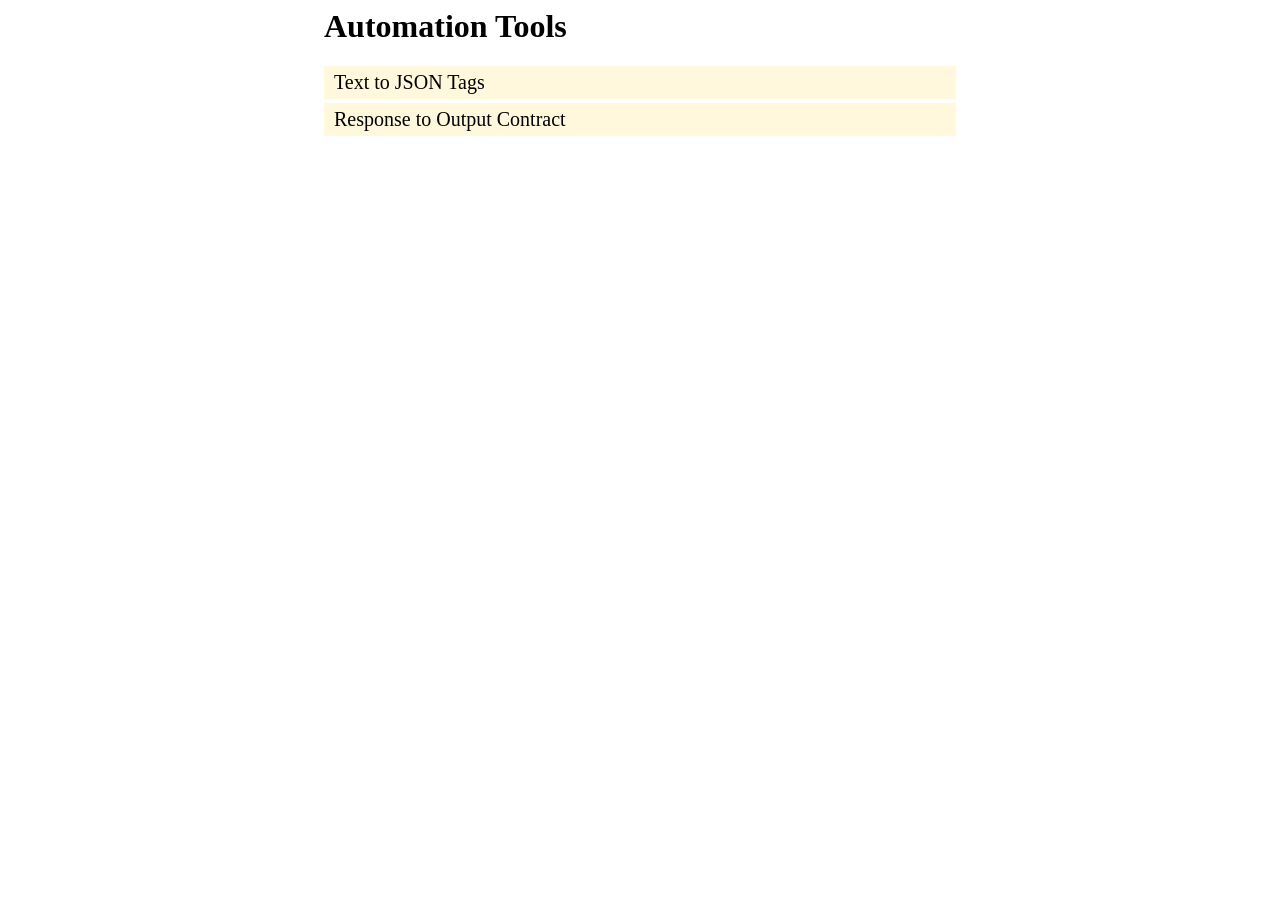
==== index.html @ 185b0553 "Update index.html" ====
<html>
	<head>
		<title>Zee Forum Company - Automation Tools</title>

		<style type="text/css">
			.wrapper {width:50%; margin: 0 auto;}
			.wrapper ul {list-style: none;padding: 0;}
			.wrapper ul li {background: cornsilk;font-size: 20px;margin: 4px 0px;}
			.wrapper ul li a {text-decoration: none;color: #000;width: 100%;display: block;padding: 5px 10px;}
			.wrapper ul li a:hover {background: aliceblue;}
		</style>
	</head>
  	<body>
    		<div class="wrapper">
			<h1>Automation Tools</h1>
			
			<ul>
				<li><a href="/text-to-tags.html" title="Contact">Text to JSON Tags</a></li>


				<!-- Cloud -->
				<li><a href="/response-to-object.html" title="Contact">Response to Output Contract</a></li>
			</ul>
		</div>
  	</body>
</html>
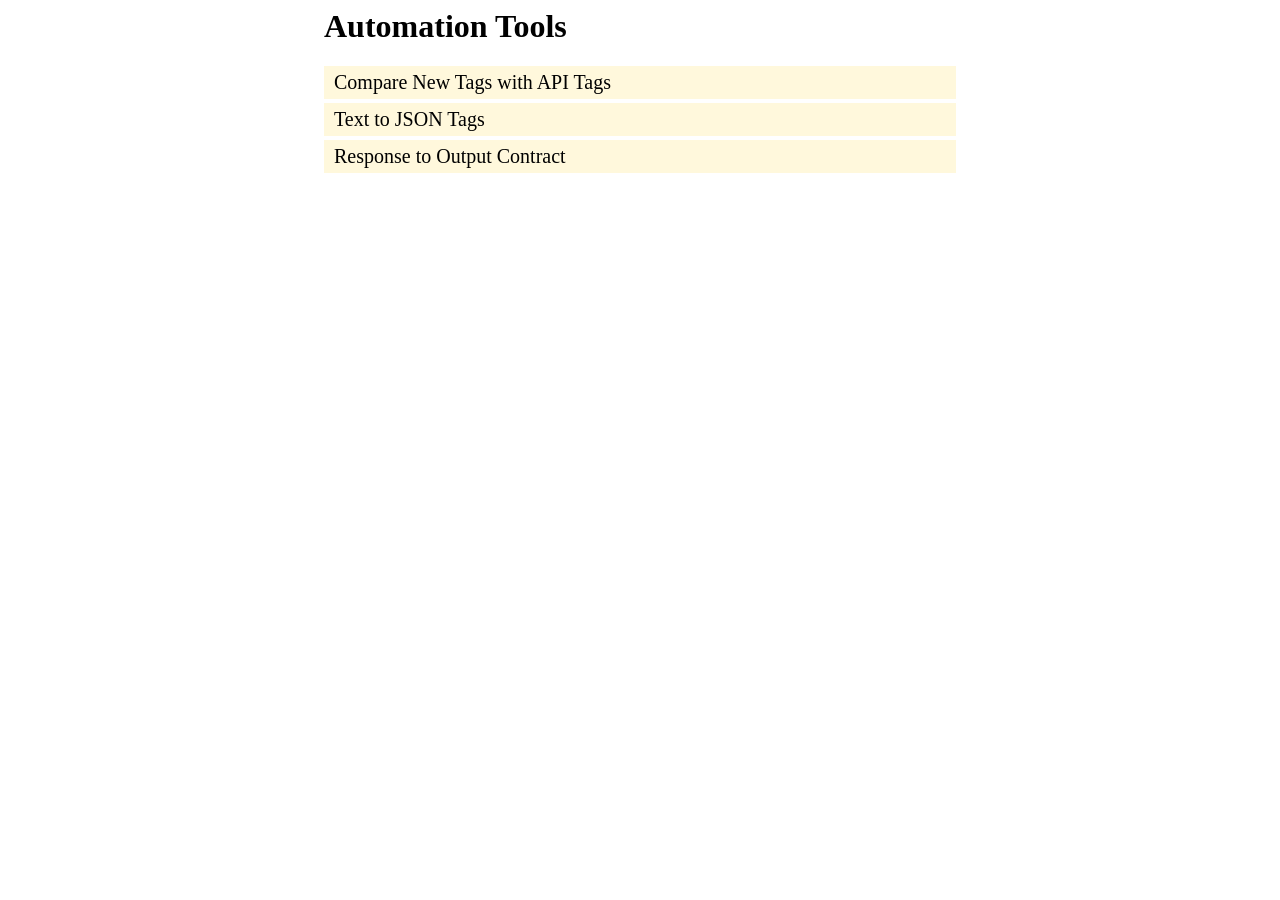
==== commit 26d790d4: "Add Find New Tags URL" ====
--- a/index.html
+++ b/index.html
@@ -15,6 +15,7 @@
 			<h1>Automation Tools</h1>
 			
 			<ul>
+				<li><a href="/find-new-tags.html" title="Contact">Compare New Tags with API Tags</a></li>
 				<li><a href="/text-to-tags.html" title="Contact">Text to JSON Tags</a></li>
 
 
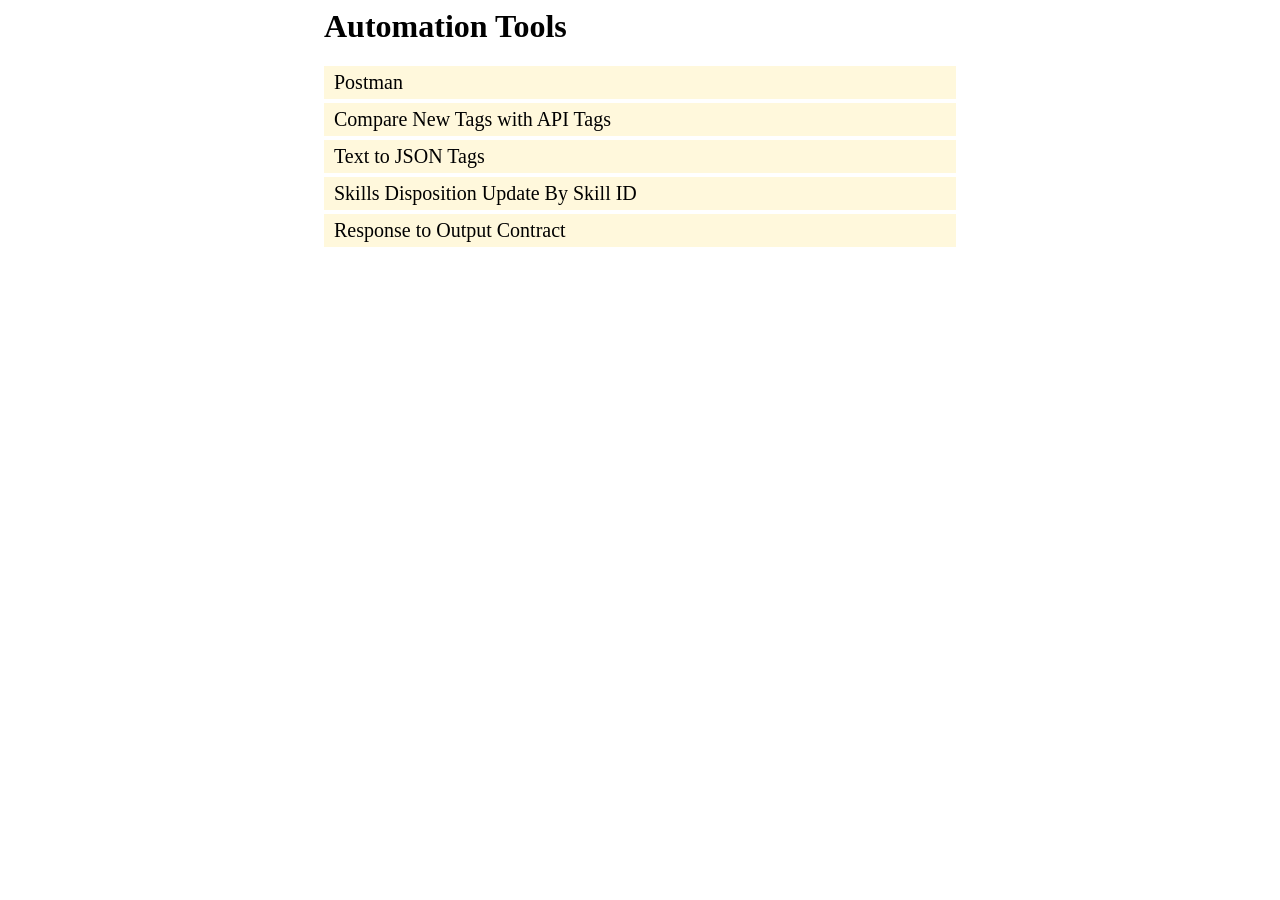
==== commit 5091ef1f: "Add Skill Dispositions" ====
--- a/index.html
+++ b/index.html
@@ -15,8 +15,10 @@
 			<h1>Automation Tools</h1>
 			
 			<ul>
+				<li><a href="/postman.html" title="Postman Replace Variables">Postman</a></li>
 				<li><a href="/find-new-tags.html" title="Contact">Compare New Tags with API Tags</a></li>
 				<li><a href="/text-to-tags.html" title="Contact">Text to JSON Tags</a></li>
+				<li><a href="/skills-disposition.html" title="Contact: Skills Disposition Update">Skills Disposition Update By Skill ID</a></li>
 
 
 				<!-- Cloud -->
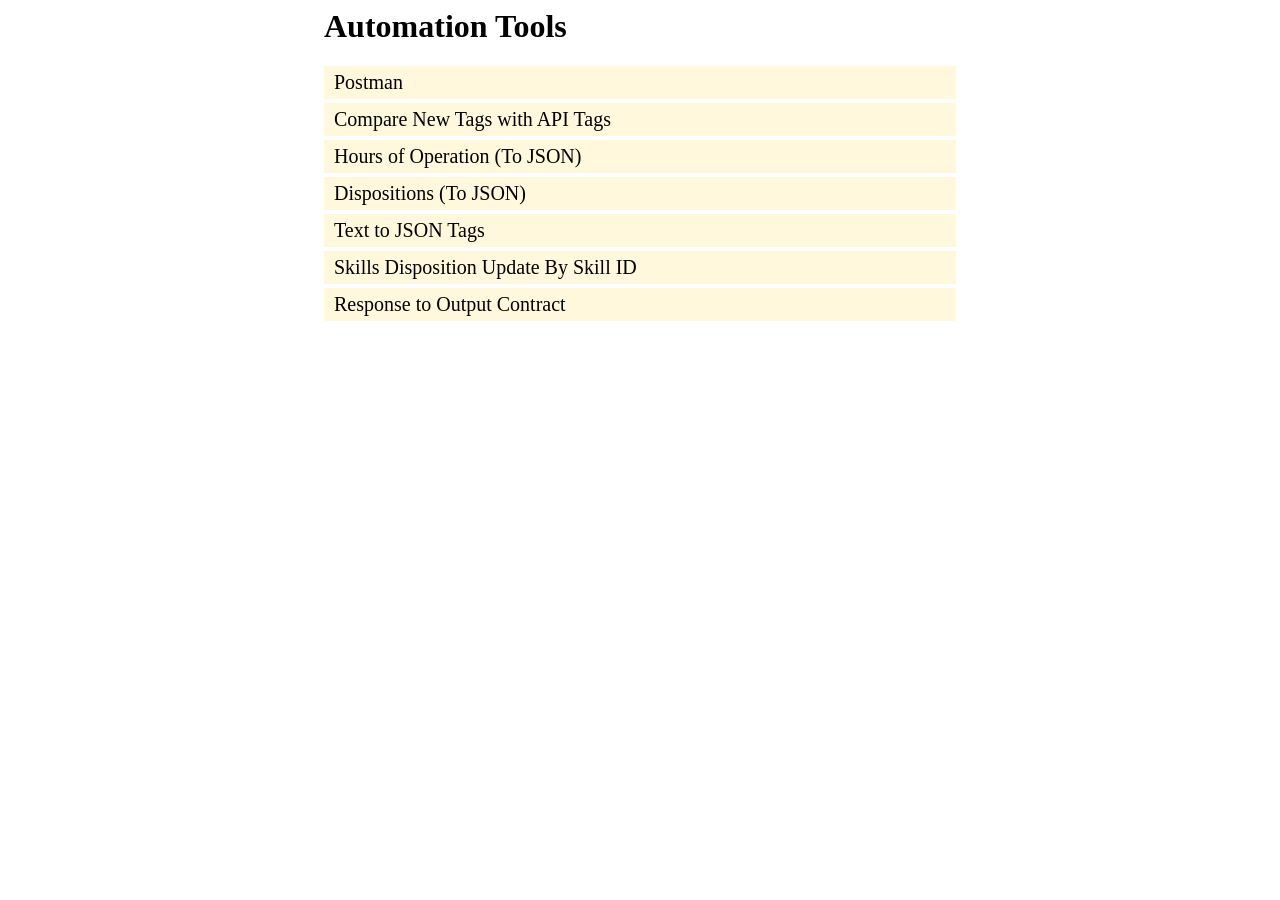
==== commit e3e6ff46: "Update index.html" ====
--- a/index.html
+++ b/index.html
@@ -17,6 +17,8 @@
 			<ul>
 				<li><a href="/postman.html" title="Postman Replace Variables">Postman</a></li>
 				<li><a href="/find-new-tags.html" title="Contact">Compare New Tags with API Tags</a></li>
+				<li><a href="/disposition.html" title="Contact">Hours of Operation (To JSON)</a></li>
+				<li><a href="/hours-of-operations.html" title="Contact">Dispositions (To JSON)</a></li>
 				<li><a href="/text-to-tags.html" title="Contact">Text to JSON Tags</a></li>
 				<li><a href="/skills-disposition.html" title="Contact: Skills Disposition Update">Skills Disposition Update By Skill ID</a></li>
 
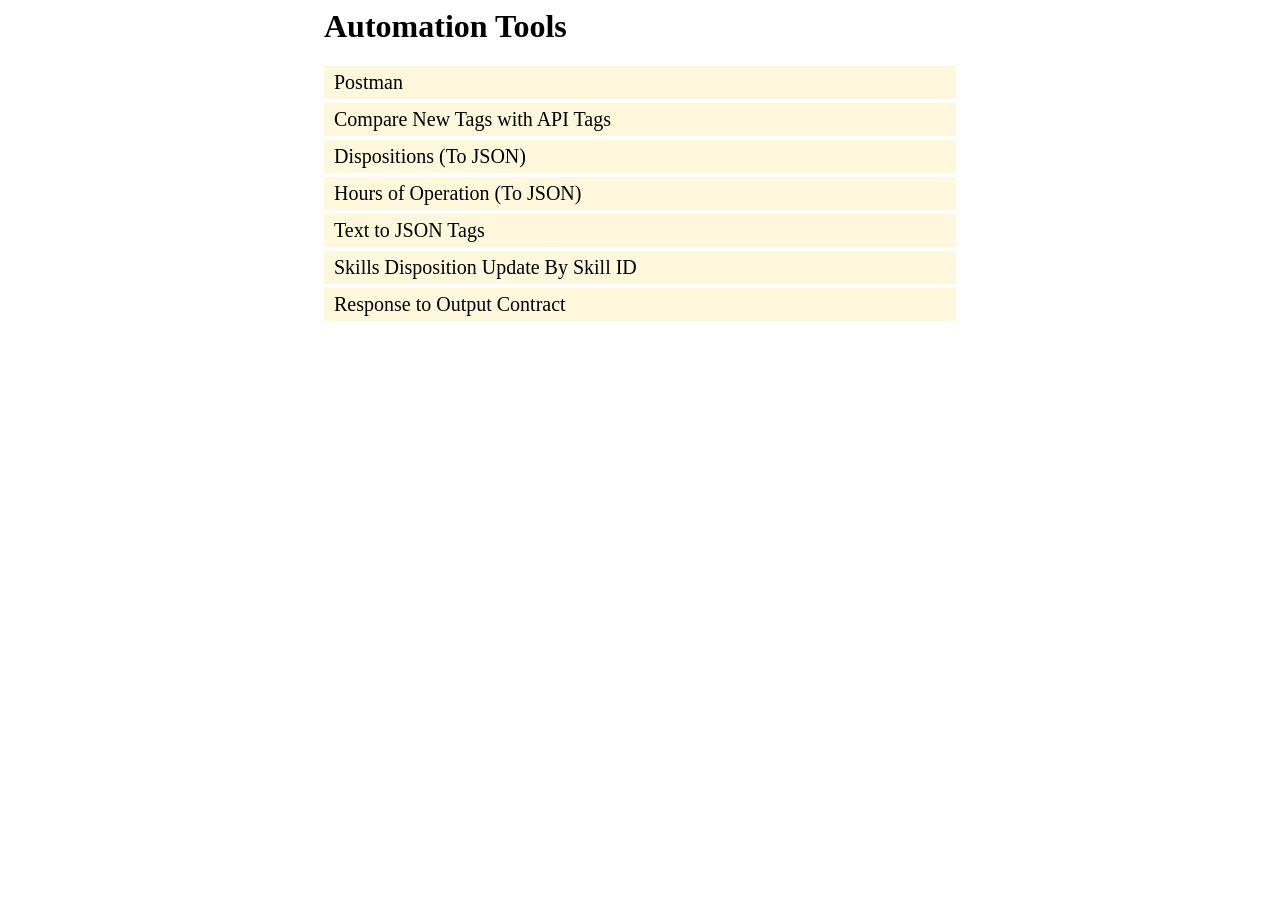
==== commit 2be4e2a5: "Update index.html" ====
--- a/index.html
+++ b/index.html
@@ -17,8 +17,8 @@
 			<ul>
 				<li><a href="/postman.html" title="Postman Replace Variables">Postman</a></li>
 				<li><a href="/find-new-tags.html" title="Contact">Compare New Tags with API Tags</a></li>
-				<li><a href="/disposition.html" title="Contact">Hours of Operation (To JSON)</a></li>
-				<li><a href="/hours-of-operations.html" title="Contact">Dispositions (To JSON)</a></li>
+				<li><a href="/disposition.html" title="Contact">Dispositions (To JSON)</a></li>
+				<li><a href="/hours-of-operations.html" title="Contact">Hours of Operation (To JSON)</a></li>
 				<li><a href="/text-to-tags.html" title="Contact">Text to JSON Tags</a></li>
 				<li><a href="/skills-disposition.html" title="Contact: Skills Disposition Update">Skills Disposition Update By Skill ID</a></li>
 
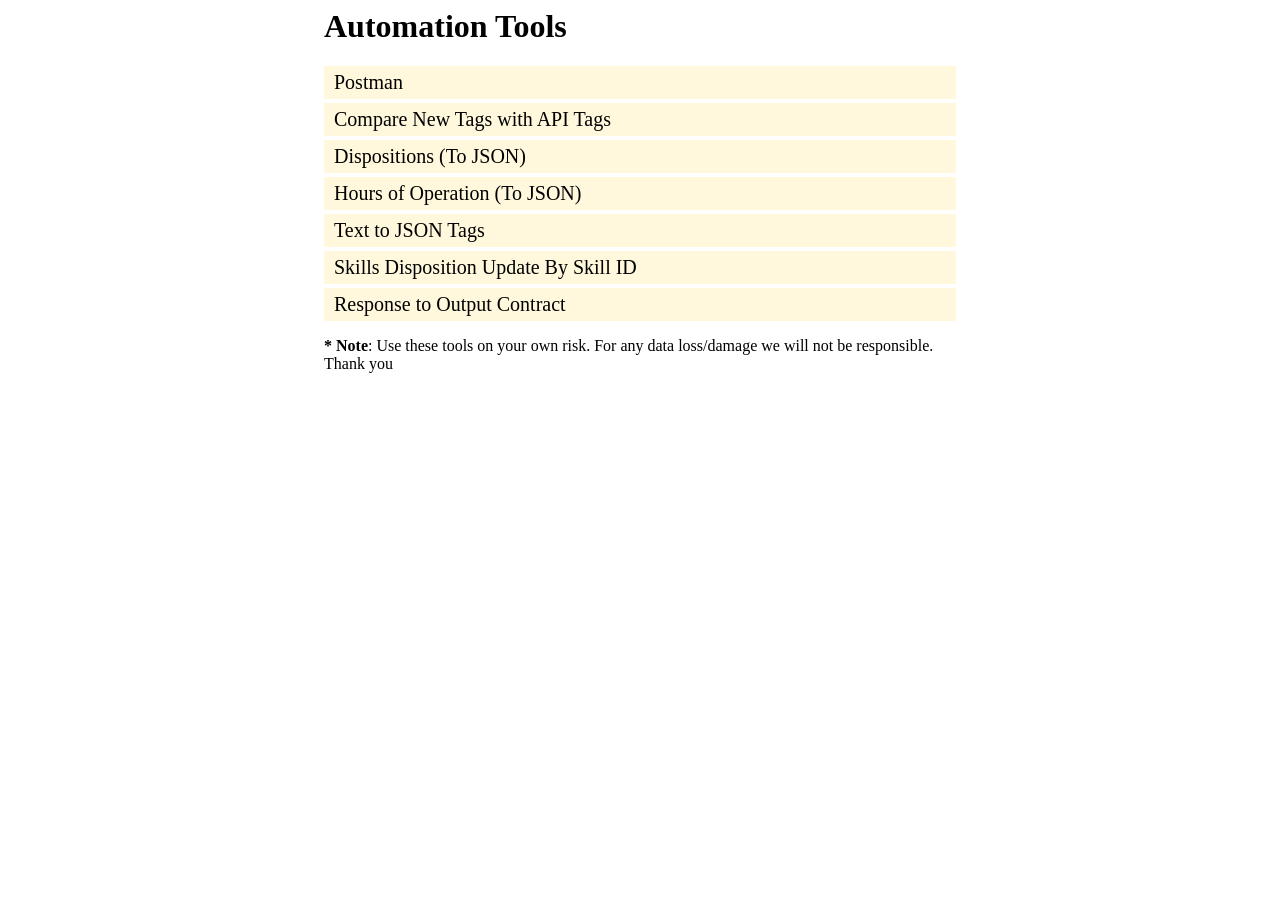
==== commit 03291afd: "Update index.html" ====
--- a/index.html
+++ b/index.html
@@ -26,6 +26,10 @@
 				<!-- Cloud -->
 				<li><a href="/response-to-object.html" title="Contact">Response to Output Contract</a></li>
 			</ul>
+
+			<div>
+				<p><b>* Note</b>: Use these tools on your own risk. For any data loss/damage we will not be responsible. Thank you</p>
+			</div>
 		</div>
   	</body>
 </html>
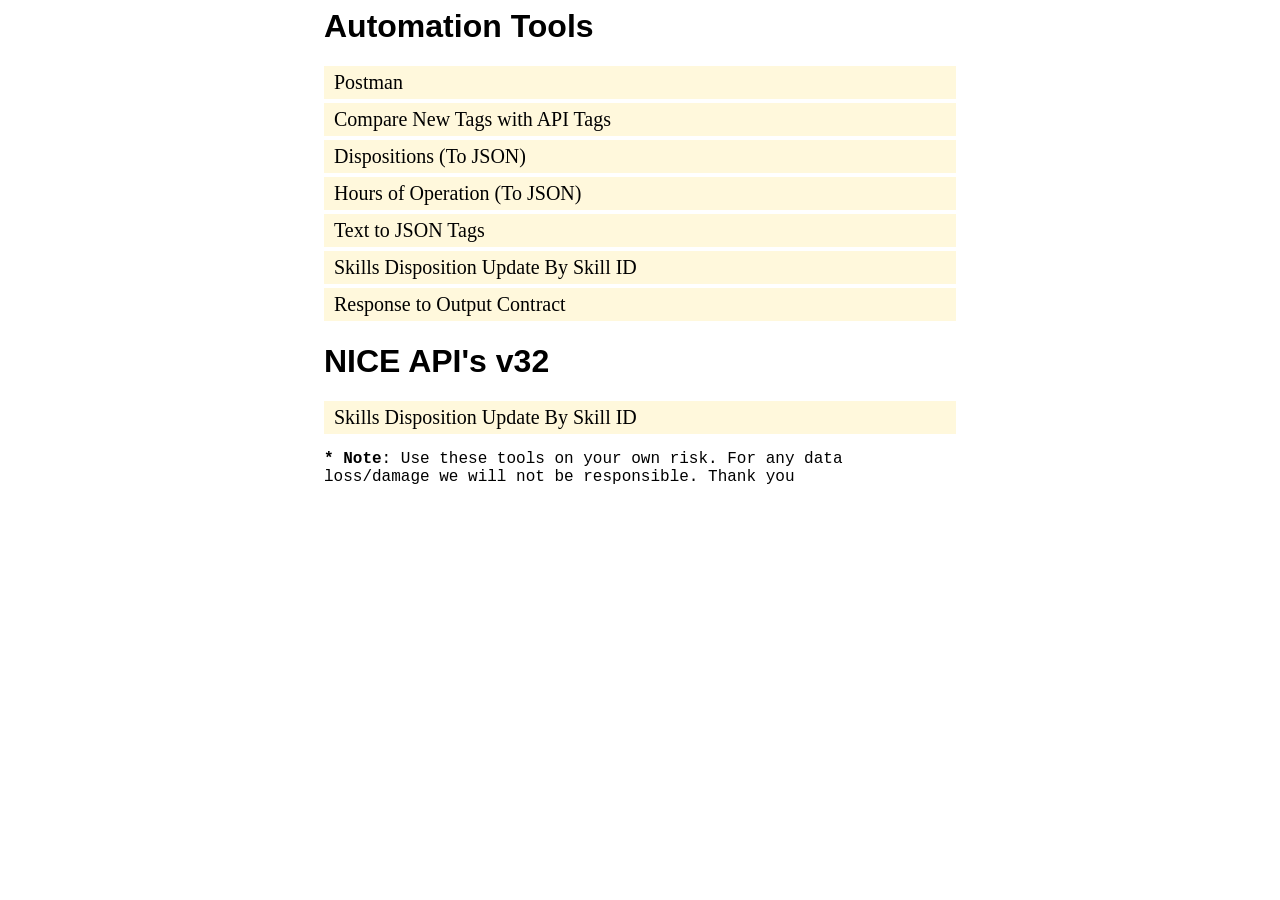
==== commit fb7ee428: "Added Skills Disposition v32 API" ====
--- a/index.html
+++ b/index.html
@@ -8,11 +8,13 @@
 			.wrapper ul li {background: cornsilk;font-size: 20px;margin: 4px 0px;}
 			.wrapper ul li a {text-decoration: none;color: #000;width: 100%;display: block;padding: 5px 10px;}
 			.wrapper ul li a:hover {background: aliceblue;}
+			.font-arial {font-family: Arial, Helvetica, sans-serif;}
+			.font-custom {font-family: Verdana, 'Courier New', Courier, monospace;}
 		</style>
 	</head>
   	<body>
     		<div class="wrapper">
-			<h1>Automation Tools</h1>
+			<h1 class="font-arial">Automation Tools</h1>
 			
 			<ul>
 				<li><a href="/postman.html" title="Postman Replace Variables">Postman</a></li>
@@ -27,7 +29,12 @@
 				<li><a href="/response-to-object.html" title="Contact">Response to Output Contract</a></li>
 			</ul>
 
-			<div>
+			<h1 class="font-arial">NICE API's v32</h1>
+			<ul>
+				<li><a href="/v32/skills-disposition.html" title="Contact: Skills Disposition Update">Skills Disposition Update By Skill ID</a></li>
+			</ul>
+
+			<div class="font-custom">
 				<p><b>* Note</b>: Use these tools on your own risk. For any data loss/damage we will not be responsible. Thank you</p>
 			</div>
 		</div>
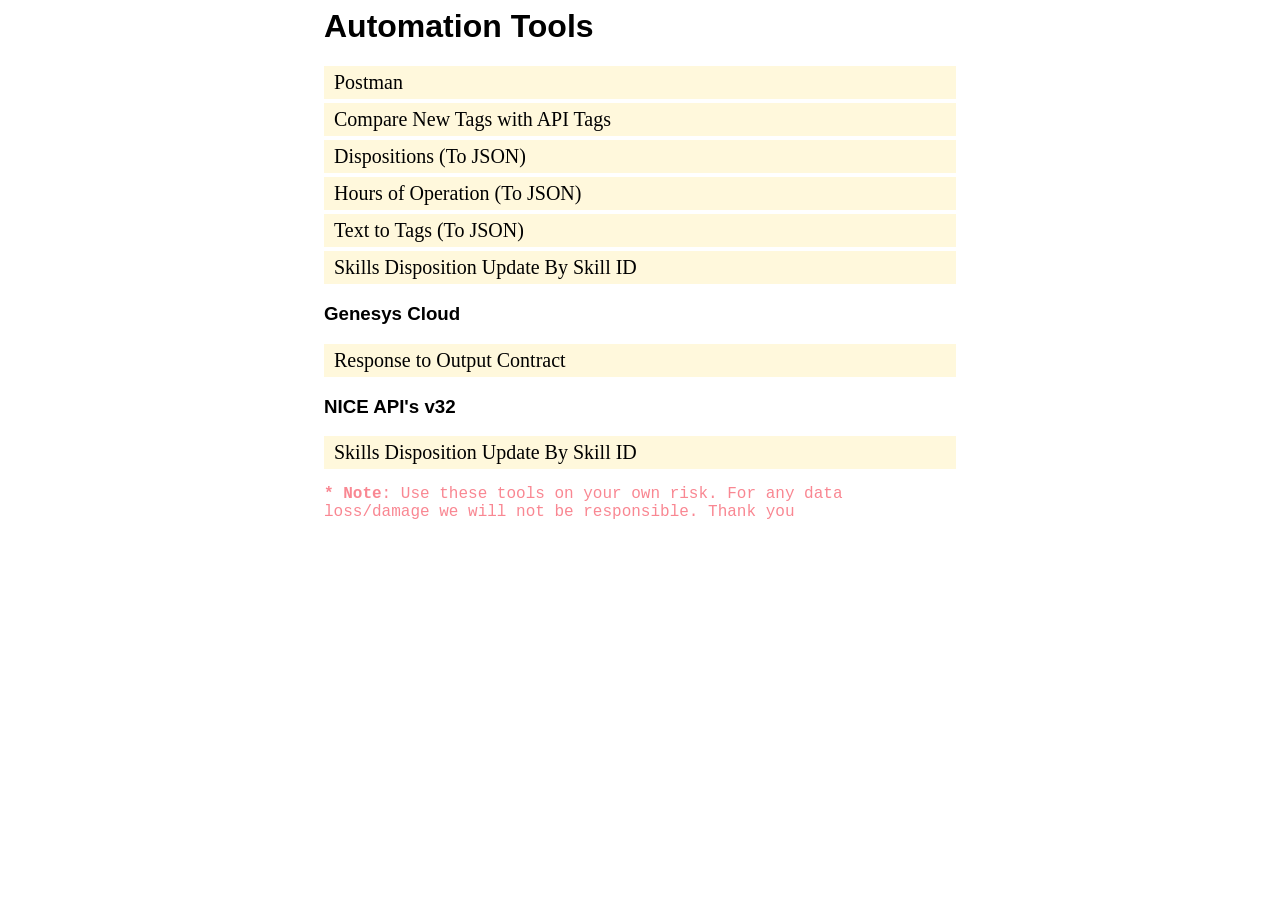
==== commit 0e0eb37f: "Minor Changes" ====
--- a/index.html
+++ b/index.html
@@ -10,6 +10,7 @@
 			.wrapper ul li a:hover {background: aliceblue;}
 			.font-arial {font-family: Arial, Helvetica, sans-serif;}
 			.font-custom {font-family: Verdana, 'Courier New', Courier, monospace;}
+			.text-danger {color:#f98792 !important;}
 		</style>
 	</head>
   	<body>
@@ -21,20 +22,22 @@
 				<li><a href="/find-new-tags.html" title="Contact">Compare New Tags with API Tags</a></li>
 				<li><a href="/disposition.html" title="Contact">Dispositions (To JSON)</a></li>
 				<li><a href="/hours-of-operations.html" title="Contact">Hours of Operation (To JSON)</a></li>
-				<li><a href="/text-to-tags.html" title="Contact">Text to JSON Tags</a></li>
+				<li><a href="/text-to-tags.html" title="Contact">Text to Tags (To JSON)</a></li>
 				<li><a href="/skills-disposition.html" title="Contact: Skills Disposition Update">Skills Disposition Update By Skill ID</a></li>
+			</ul>
 
-
+			<h3 class="font-arial">Genesys Cloud</h3>
+			<ul>
 				<!-- Cloud -->
 				<li><a href="/response-to-object.html" title="Contact">Response to Output Contract</a></li>
 			</ul>
 
-			<h1 class="font-arial">NICE API's v32</h1>
+			<h3 class="font-arial">NICE API's v32</h3>
 			<ul>
 				<li><a href="/v32/skills-disposition.html" title="Contact: Skills Disposition Update">Skills Disposition Update By Skill ID</a></li>
 			</ul>
 
-			<div class="font-custom">
+			<div class="font-custom text-danger">
 				<p><b>* Note</b>: Use these tools on your own risk. For any data loss/damage we will not be responsible. Thank you</p>
 			</div>
 		</div>
